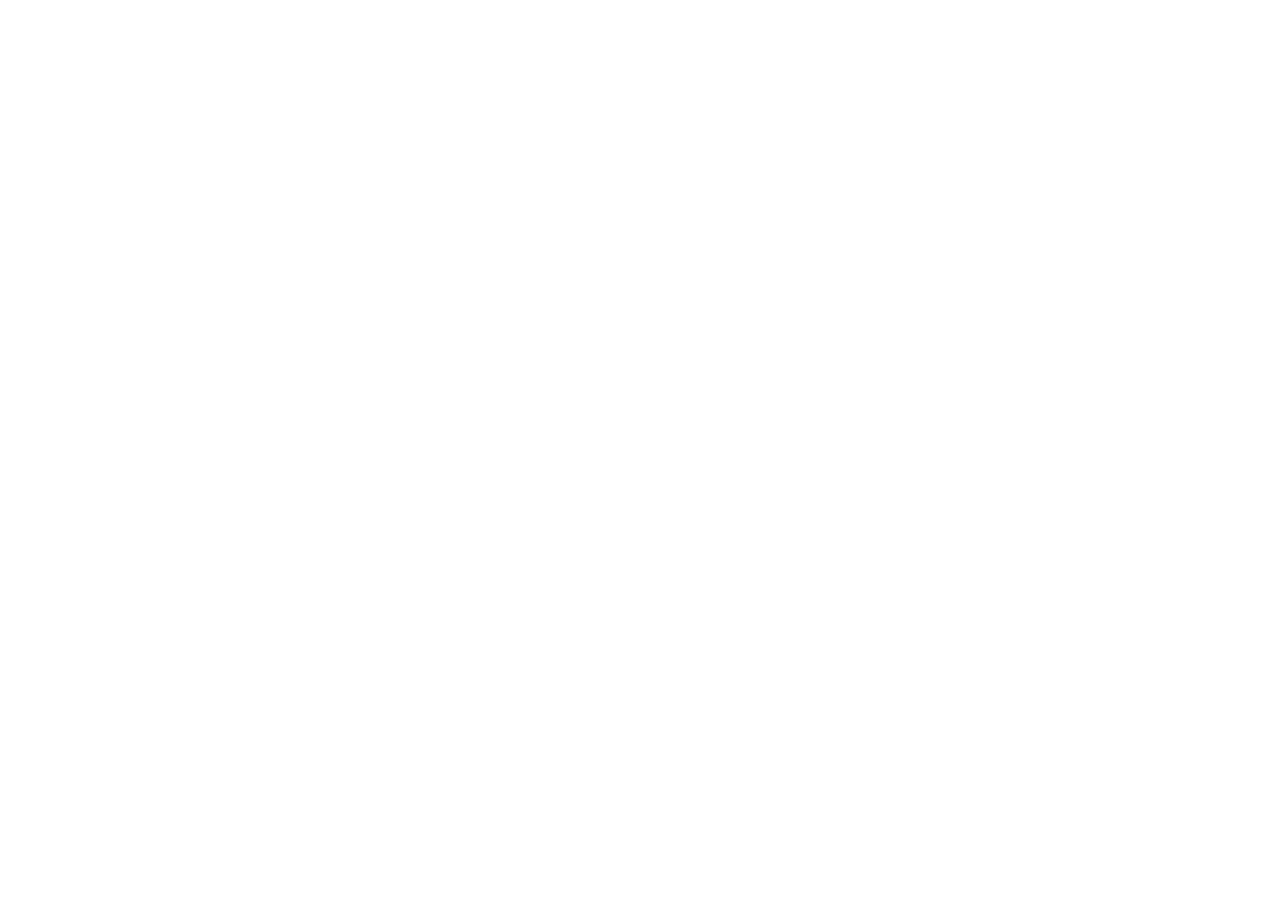
==== Clase 7/index.html @ eb764b76 "Added Group Selectors and Scoped" ====
<!DOCTYPE html>
<html lang="en">
  <head>
    <meta charset="UTF-8" />
    <meta name="viewport" content="width=device-width, initial-scale=1.0" />
    <title>Document</title>
  </head>
  <body></body>
</html>
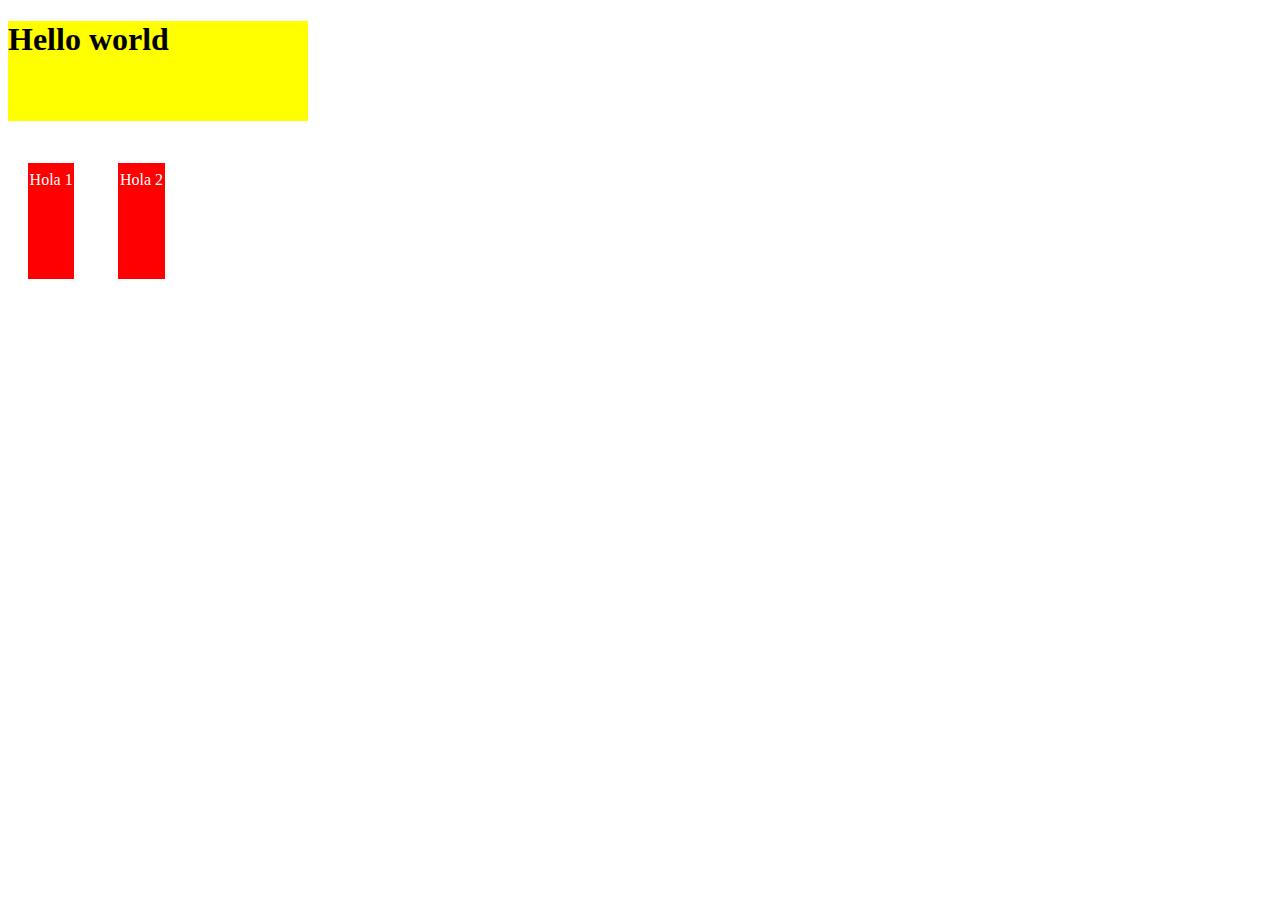
==== commit bc5bedd9: "Inline Elements and Block Elements" ====
--- a/Clase 7/index.html
+++ b/Clase 7/index.html
@@ -3,7 +3,16 @@
   <head>
     <meta charset="UTF-8" />
     <meta name="viewport" content="width=device-width, initial-scale=1.0" />
-    <title>Document</title>
+    <link rel="stylesheet" href="/Clase 7/styles.css" />
+    <title>Inline elements and blocks</title>
   </head>
-  <body></body>
+  <body>
+    <h1>Hello world</h1>
+    <a href="#">Hola 1</a>
+    <a href="#">Hola 2</a>
+
+    <!-- VIEWPORT -->
+    <!-- A block element fits the entire space  -->
+    <!-- A line element fits auto*auto -->
+  </body>
 </html>
--- a/Clase 7/styles.css
+++ b/Clase 7/styles.css
@@ -0,0 +1,29 @@
+h1 {
+  background: yellow;
+  height: 100px;
+  width: 300px; /* For line elements it will not work! */
+}
+
+a {
+  background: pink;
+  padding: 10px;
+  margin: 20px;
+  height: 100px; /*Does not work beacuse it is a line element */
+}
+
+/* To get the block properties */
+/* a {
+  display: inline-block;
+  background: pink;
+  padding: 10px;
+  margin: 20px;
+  height: 100px;
+} */
+
+a {
+  display: inline-block;
+  background: red;
+  color: #fff;
+  padding: 0.5em 0.1em;
+  text-decoration: none;
+}
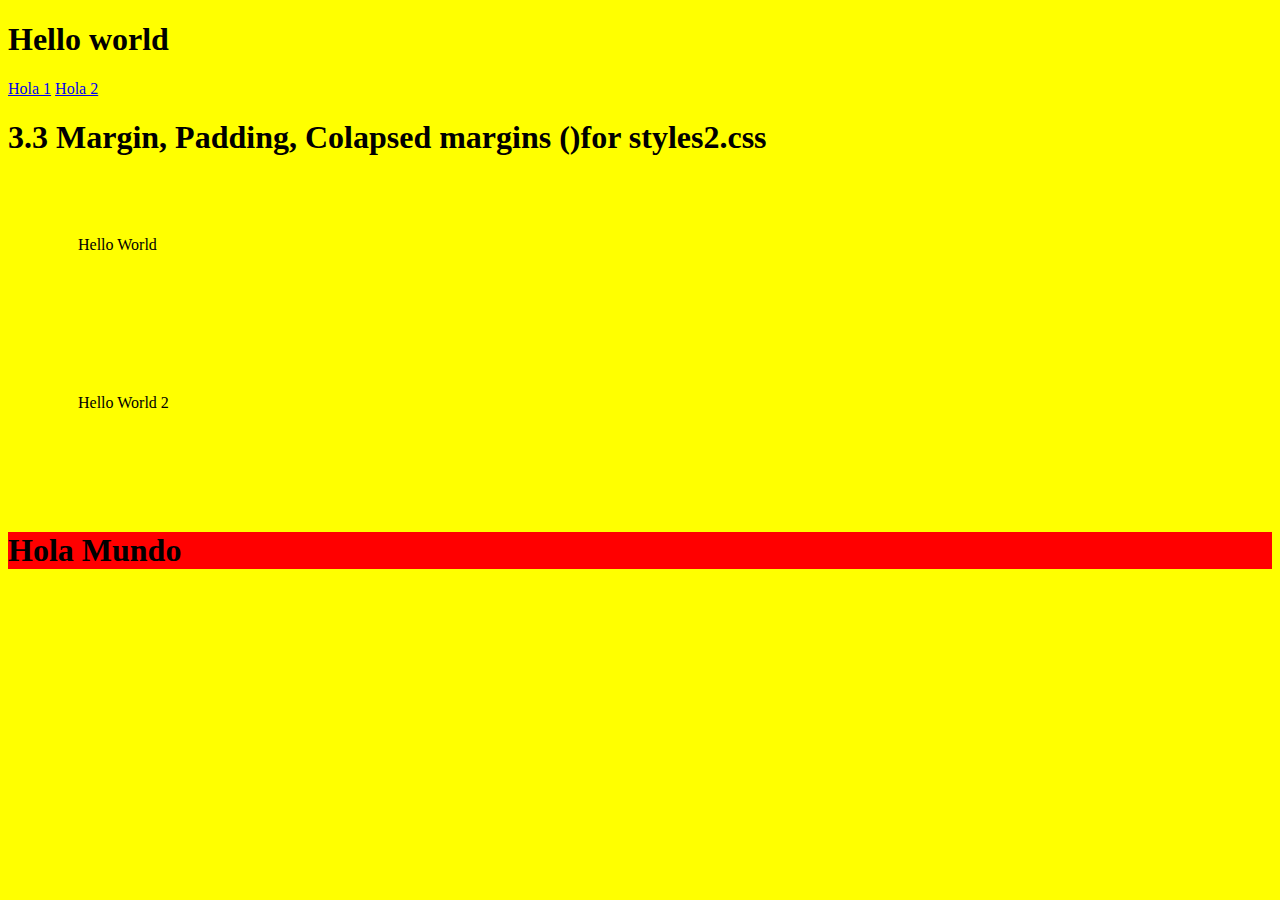
==== commit 62d3aa84: "Margin, Padding and Box-sizing" ====
--- a/Clase 7/index.html
+++ b/Clase 7/index.html
@@ -3,7 +3,7 @@
   <head>
     <meta charset="UTF-8" />
     <meta name="viewport" content="width=device-width, initial-scale=1.0" />
-    <link rel="stylesheet" href="/Clase 7/styles.css" />
+    <link rel="stylesheet" href="/Clase 7/styles2.css" />
     <title>Inline elements and blocks</title>
   </head>
   <body>
@@ -14,5 +14,26 @@
     <!-- VIEWPORT -->
     <!-- A block element fits the entire space  -->
     <!-- A line element fits auto*auto -->
+
+    <h1>
+      3.3 Margin, Padding, Colapsed margins ()for styles2.css
+      <!-- 
+        INTERNAL
+          Content: Text etc.
+          Padding: Space between content and box
+          Border: Trace that can be displayed around the box
+        EXTERNAL
+          margin: Space between boxes
+      -->
+    </h1>
+
+    <div class="element">
+      Hello World
+    </div>
+    <div class="element">
+      Hello World 2
+    </div>
+
+    <article><h1>Hola Mundo</h1></article>
   </body>
 </html>
--- a/Clase 7/styles2.css
+++ b/Clase 7/styles2.css
@@ -0,0 +1,22 @@
+.element {
+  background-color: yellow;
+  padding: 20px 100px 60px 10px; /* Following clockwise */
+  /* padding: 20px 100px      ->    This means 20 for horizontal and 100 for vertical*/
+  /* display: inline-block; */
+  margin: 60px;
+}
+
+.element:nth-child(2) {
+  margin-top: 100px;
+}
+
+/* Vertical margins do not sum!!!! */
+/* COLAPSED MARGINS -> THE BIGGEST IS THE ONE THAT DICTATES THE MARGIN */
+article {
+  background: red;
+  margin: 0;
+}
+
+body {
+  background: yellow;
+}
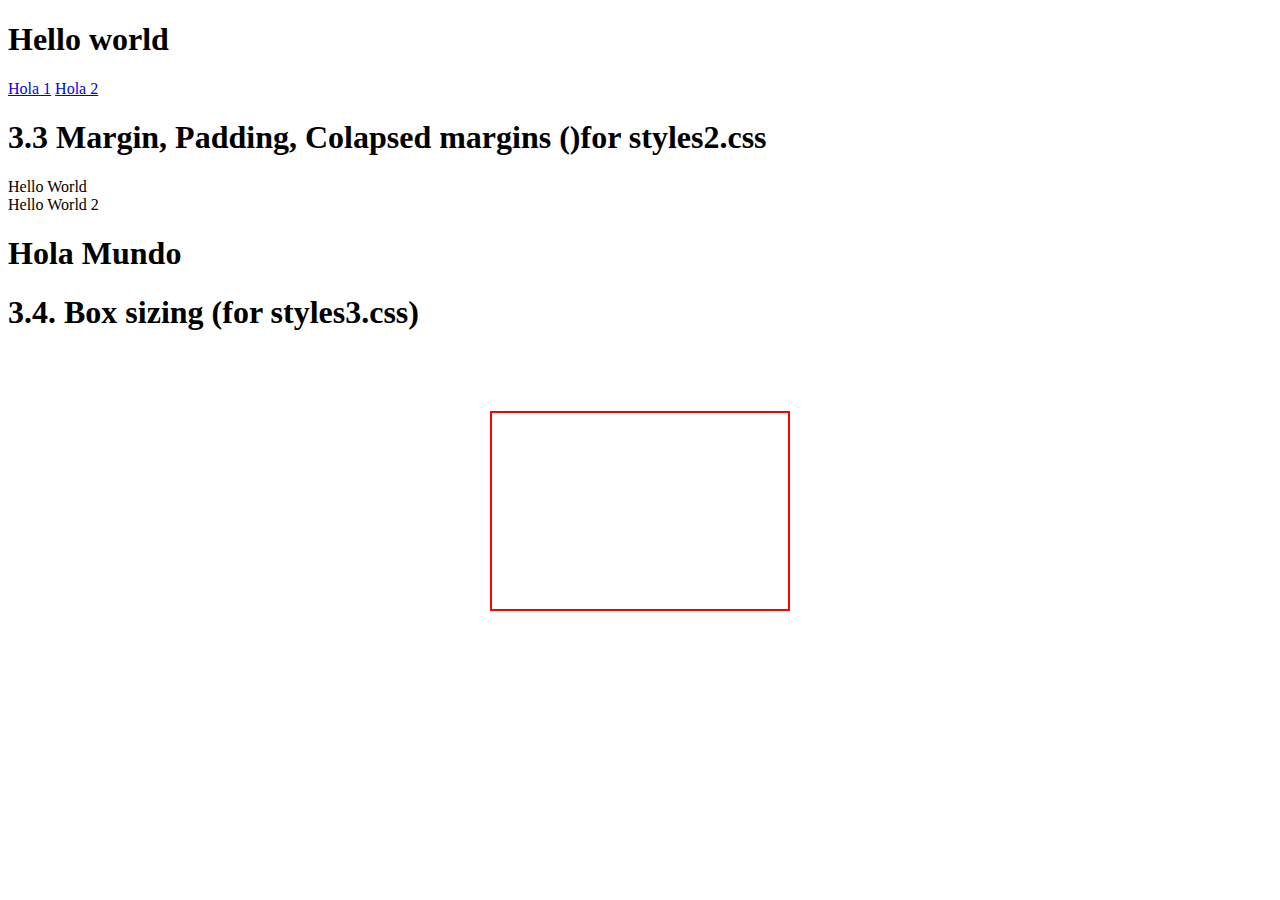
==== commit ff084cdc: "Border" ====
--- a/Clase 7/index.html
+++ b/Clase 7/index.html
@@ -3,7 +3,7 @@
   <head>
     <meta charset="UTF-8" />
     <meta name="viewport" content="width=device-width, initial-scale=1.0" />
-    <link rel="stylesheet" href="/Clase 7/styles2.css" />
+    <link rel="stylesheet" href="/Clase 7/styles3.css" />
     <title>Inline elements and blocks</title>
   </head>
   <body>
@@ -17,14 +17,6 @@
 
     <h1>
       3.3 Margin, Padding, Colapsed margins ()for styles2.css
-      <!-- 
-        INTERNAL
-          Content: Text etc.
-          Padding: Space between content and box
-          Border: Trace that can be displayed around the box
-        EXTERNAL
-          margin: Space between boxes
-      -->
     </h1>
 
     <div class="element">
@@ -35,5 +27,10 @@
     </div>
 
     <article><h1>Hola Mundo</h1></article>
+
+    <div>
+      <h1>3.4. Box sizing (for styles3.css)</h1>
+    </div>
+    <div class="box"></div>
   </body>
 </html>
--- a/Clase 7/styles3.css
+++ b/Clase 7/styles3.css
@@ -0,0 +1,50 @@
+/* Box sizes
+
+Without declared dimensions
+height:     content + padding + border
+width:      content + padding + border
+
+With declared dimensions
+height:     height + padding + border
+width:      width + padding + border
+*/
+
+.box {
+  width: 300px;
+  height: 200px;
+  border: 2px solid red;
+  /* border: size type color; */
+  /* border: 2px dashed green; */
+  /* border: 2px dotted green; */
+
+  /* The above code is the saaame as:
+  border-style: solid dotted;
+  border-width: 10px 5px 50px 3px
+  border-color: red green blue yellow;
+  border-left-color: black;
+  border-left-color: 20px dashed black;
+  
+  */
+
+  padding: 10px;
+  box-sizing: border-box;
+  margin: 5em auto; /* Only works with display block with defined dimensions */
+}
+
+/* box-sizing {
+    border-box
+    padding-box
+    contnet-box
+} */
+
+/* To prevent future mistakes of sizing, use the following code on EVERY CSS ! :*/
+
+/* 
+
+*,
+*:before,
+*after {
+    box-sizing: border-box;
+}
+
+*/
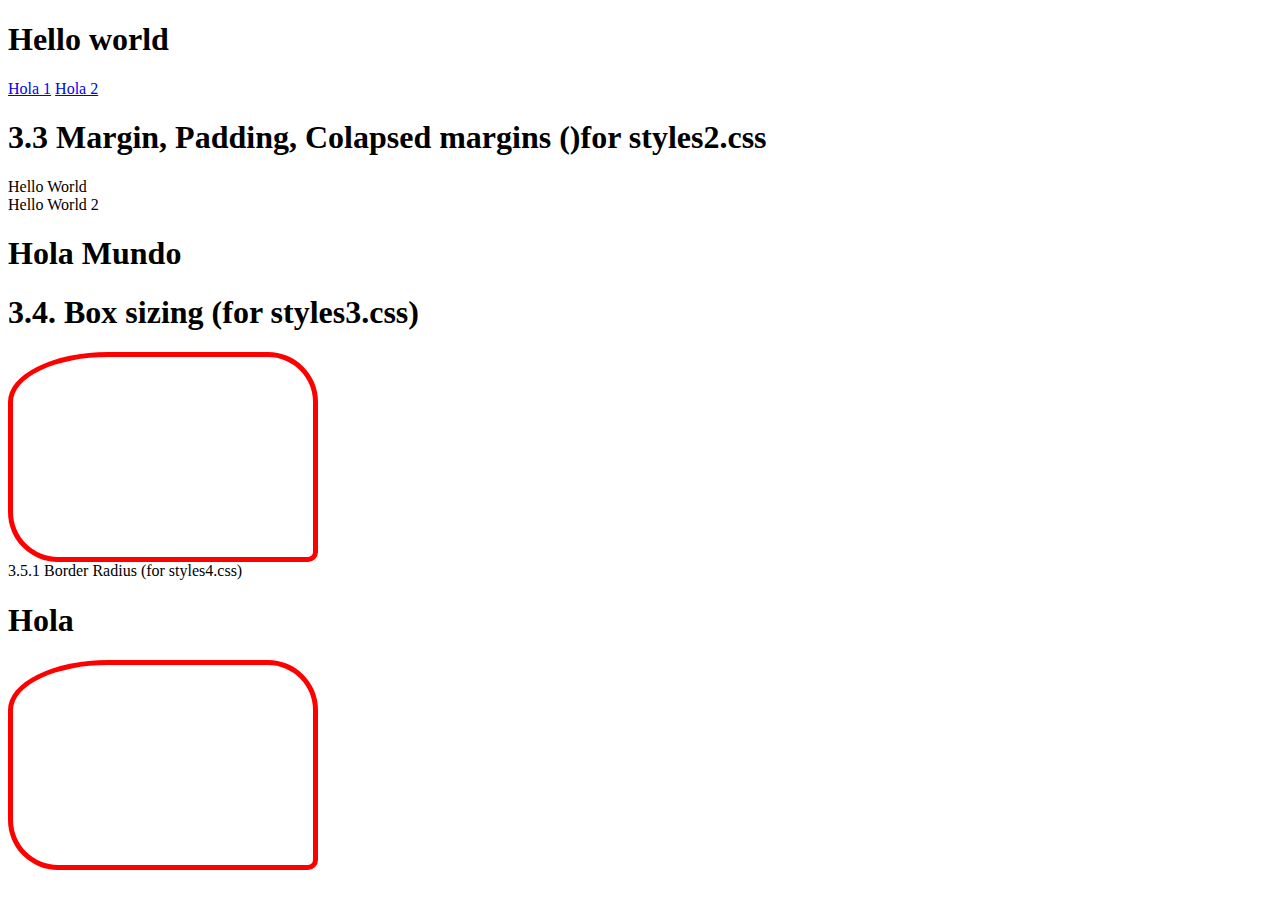
==== commit 95284cff: "Border Radius" ====
--- a/Clase 7/index.html
+++ b/Clase 7/index.html
@@ -3,7 +3,7 @@
   <head>
     <meta charset="UTF-8" />
     <meta name="viewport" content="width=device-width, initial-scale=1.0" />
-    <link rel="stylesheet" href="/Clase 7/styles3.css" />
+    <link rel="stylesheet" href="/Clase 7/styles4.css" />
     <title>Inline elements and blocks</title>
   </head>
   <body>
@@ -33,4 +33,10 @@
     </div>
     <div class="box"></div>
   </body>
+
+  <div>
+    3.5.1 Border Radius (for styles4.css)
+    <h1>Hola</h1>
+    <div class="box"></div>
+  </div>
 </html>
--- a/Clase 7/styles4.css
+++ b/Clase 7/styles4.css
@@ -0,0 +1,17 @@
+.box {
+  width: 300px;
+  height: 200px;
+  border: 5px solid red;
+  border-radius: 10px 50px; /* This is a Shorthand */
+  border-top-left-radius: 100px 50px; /* Elipse rx ad ry */
+
+  /* border-radius: 200px / 50px;  Everything on the left is rx and everything on the right is ry*/
+  /* Which is the same as:
+  border-bottom-left-radius: 200px 50 px;
+  border-top-left-radius: 200px 50 px;
+  border-top-right-radius: 100px 50 px;
+  border-bottom-right-radius: 200px 50 px;
+  border-bottom-left-radius: 200px 50 px;
+  
+  */
+}
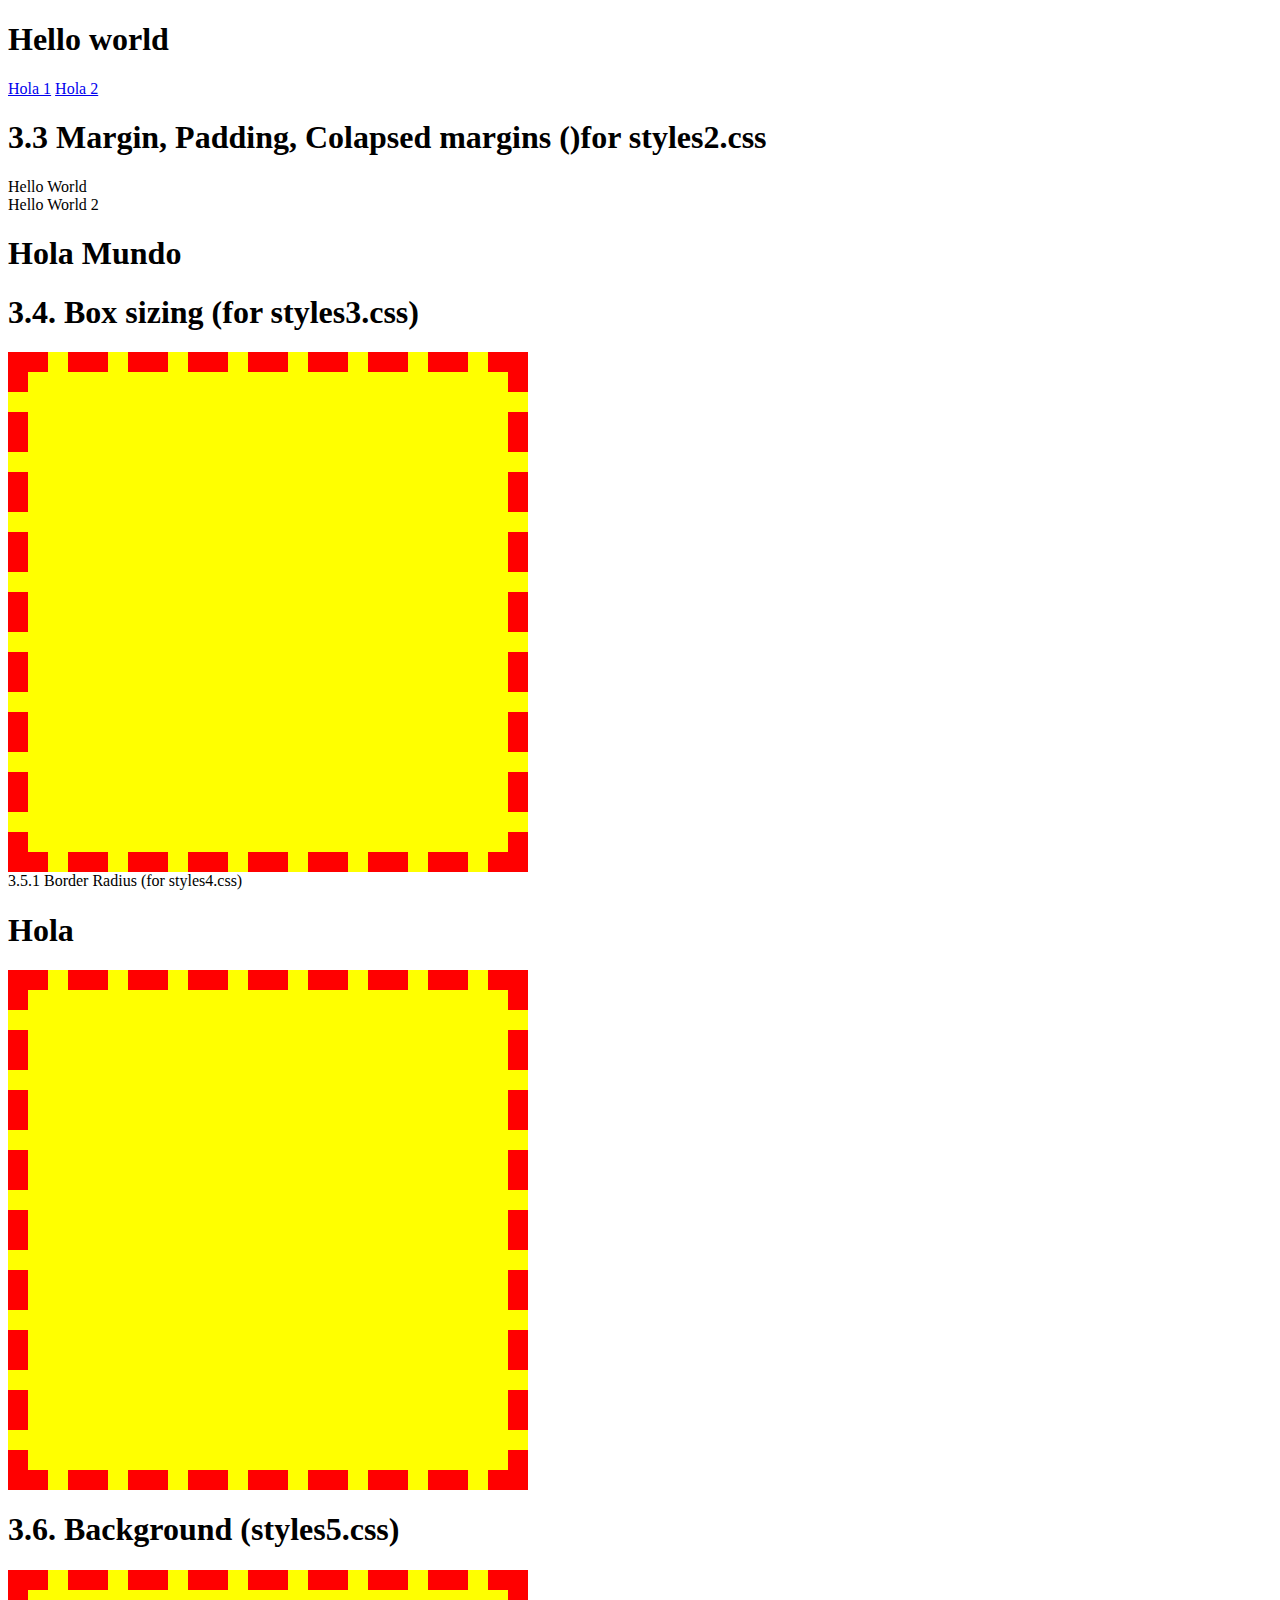
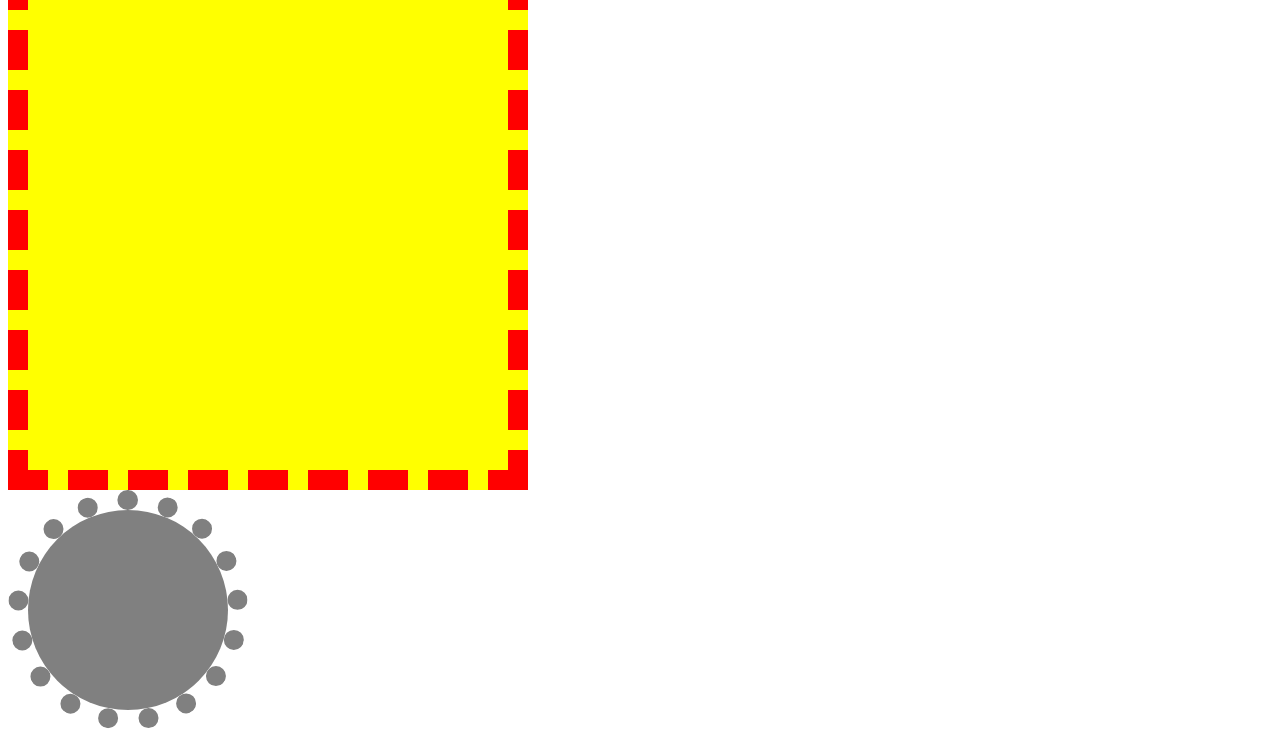
==== commit 21627aca: "Background" ====
--- a/Clase 7/index.html
+++ b/Clase 7/index.html
@@ -3,7 +3,7 @@
   <head>
     <meta charset="UTF-8" />
     <meta name="viewport" content="width=device-width, initial-scale=1.0" />
-    <link rel="stylesheet" href="/Clase 7/styles4.css" />
+    <link rel="stylesheet" href="/Clase 7/styles5.css" />
     <title>Inline elements and blocks</title>
   </head>
   <body>
@@ -39,4 +39,10 @@
     <h1>Hola</h1>
     <div class="box"></div>
   </div>
+
+  <div>
+    <h1>3.6. Background (styles5.css)</h1>
+    <div class="box"></div>
+    <div class="gear"></div>
+  </div>
 </html>
--- a/Clase 7/styles5.css
+++ b/Clase 7/styles5.css
@@ -0,0 +1,39 @@
+*,
+*:before,
+*after {
+  box-sizing: border-box;
+}
+
+.box {
+  width: 400px;
+  height: 400px;
+  border: 20px dashed red;
+  padding: 40px;
+  background: url(https://upload.wikimedia.org/wikipedia/commons/thumb/6/61/HTML5_logo_and_wordmark.svg/230px-HTML5_logo_and_wordmark.svg.png),
+    url(https://desarrolloweb.com/storage/tag_images/actual/NTyqDTKED8kFAhWxUzUwFGQJacxNoQBfFekELDya.png),
+    yellow;
+  background-repeat: no-repeat, repeat;
+  background-position: bottom right, top left;
+  background-size: 50%, 30%;
+  /* background-size: contain; */
+  /* background-size: cover; */
+  /* background-clip: padding-box; */
+  background-clip: border-box;
+  /* background-clip: border-box; */
+
+  /* Background clip tells you where to start representating */
+  /* Backround origin tells you where it is going to be drawn the origin*/
+  /* bacroungd-origin: content-box; */
+}
+
+/* To hide an item */
+/* display: none; */
+
+.gear {
+  width: 200px;
+  height: 200px;
+  background: gray;
+  border-radius: 50%;
+  border: 20px dotted grey;
+  background-clip: padding-box;
+}
